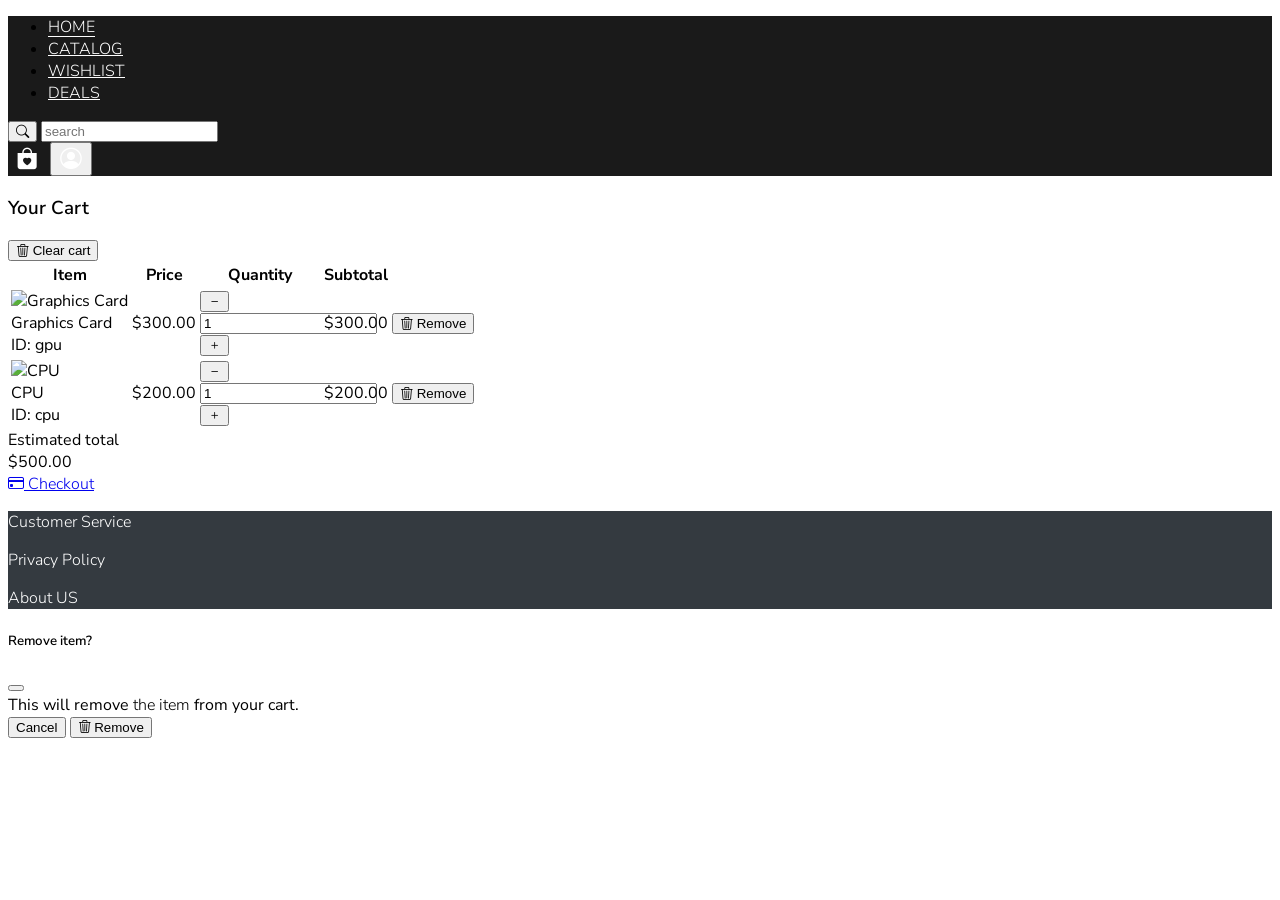
==== Cart.html @ 9d23aeee "Cart and checkout code for iteration2 change them to bootswatch lux and using bootstrape icon" ====
<!DOCTYPE html>
<html lang="en">
<head>
    <meta charset="UTF-8">
    <meta name="viewport" content="width=device-width, initial-scale=1.0">
    <title>Cart</title>
    <link rel="preconnect" href="https://fonts.googleapis.com">
    <link rel="preconnect" href="https://fonts.gstatic.com" crossorigin>
    <link href="https://fonts.googleapis.com/css2?family=Nunito+Sans:wght@300;600&display=swap" rel="stylesheet">
    <link rel="stylesheet" href="https://cdn.jsdelivr.net/npm/bootswatch@5.3.3/dist/lux/bootstrap.min.css">
    <link href="https://cdn.jsdelivr.net/npm/bootstrap-icons@1.11.3/font/bootstrap-icons.min.css" rel="stylesheet">
    <link href="./styles.css" rel="stylesheet">
</head>
<body class="bg-white d-flex flex-column min-vh-100">

<!-- Navbar -->
<nav class="navbar navbar-expand-lg app-navbar navbar-dark">
  <div class="container-fluid">
    <div class="navbar-collapse">
      <ul class="navbar-nav me-auto mb-0">
        <li class="nav-item">
          <a class="nav-link active" href="index.html">HOME</a>
        </li>
        <li class="nav-item">
          <a class="nav-link" href="catalog.html">CATALOG</a>
        </li>
        <li class="nav-item">
          <a class="nav-link" href="wishlist.html">WISHLIST</a>
        </li>
        <li class="nav-item">
          <a class="nav-link" href="deals.html">DEALS</a>
        </li>
      </ul>
      <div class="d-flex align-items-center gap-2">
        <div class="input-group">
          <button class="btn btn-outline-secondary">
            <i class="bi bi-search"></i>
          </button>
          <input type="text" class="form-control" placeholder="search">
        </div>
        <a class="btn btn-link nav-icon-btn" href="Cart.html" aria-label="Cart">
          <i class="bi bi-bag-heart-fill"></i>
        </a>
        <button class="btn btn-link nav-icon-btn" type="button" aria-label="User profile">
          <i class="bi bi-person-circle"></i>
        </button>
      </div>
    </div>
  </div>
</nav>

<!-- Content -->
<div class="container mt-4 flex-grow-1">

    <div class="d-flex align-items-center justify-content-between gap-3 mb-3">
        <h3 class="mb-0">Your Cart</h3>
        <button id="clearCartBtn" class="btn btn-outline-danger btn-sm">
            <i class="bi bi-trash3 me-1"></i>
            Clear cart
        </button>
    </div>

    <div id="cartAlertHost" class="mb-3" aria-live="polite" aria-atomic="true"></div>

    <table class="table bg-white">
        <thead>
            <tr>
                <th>Item</th>
                <th>Price</th>
                <th>Quantity</th>
                <th class="text-end">Subtotal</th>
                <th></th>
            </tr>
        </thead>
        <tbody id="cartTbody"></tbody>
    </table>

    <div class="row g-3 align-items-center">
        <div class="col-12 col-md">
            <div class="d-flex flex-wrap gap-3 align-items-center">
                <div class="me-auto">
                    <div class="text-muted small">Estimated total</div>
                    <div class="h5 mb-0" id="cartTotal">$0.00</div>
                </div>
                <a id="checkoutBtn" href="checkout.html" class="btn btn-success btn-lg">
                    <i class="bi bi-credit-card me-1"></i>
                    Checkout
                </a>
            </div>
        </div>
    </div>

</div>

<!-- Footer -->
<footer class="app-footer mt-auto">
  <div class="container py-3">
    <div class="d-flex gap-4">
      <p class="mb-0">Customer Service</p>
      <p class="mb-0">Privacy Policy</p>
      <p class="mb-0">About US</p>
    </div>
  </div>
</footer>

<!-- Remove confirmation modal -->
<div class="modal fade" id="removeConfirmModal" tabindex="-1" aria-labelledby="removeConfirmTitle" aria-hidden="true">
  <div class="modal-dialog modal-dialog-centered">
    <div class="modal-content">
      <div class="modal-header">
        <h5 class="modal-title" id="removeConfirmTitle">Remove item?</h5>
        <button type="button" class="btn-close" data-bs-dismiss="modal" aria-label="Close"></button>
      </div>
      <div class="modal-body">
        <div class="text-muted">This will remove <span class="fw-semibold" id="removeItemName">the item</span> from your cart.</div>
      </div>
      <div class="modal-footer">
        <button type="button" class="btn btn-outline-secondary" data-bs-dismiss="modal">Cancel</button>
        <button type="button" class="btn btn-danger" id="confirmRemoveBtn">
          <i class="bi bi-trash3 me-1"></i>
          Remove
        </button>
      </div>
    </div>
  </div>
</div>

<script src="https://cdn.jsdelivr.net/npm/bootstrap@5.3.3/dist/js/bootstrap.bundle.min.js"></script>
<script src="./cart.js"></script>
</body>
</html>
---- styles.css ----
/* GA8 typography */
:root {
  --app-font: "Nunito Sans", -apple-system, BlinkMacSystemFont, "Segoe UI", Roboto,
    "Helvetica Neue", Arial, sans-serif, "Apple Color Emoji", "Segoe UI Emoji",
    "Segoe UI Symbol";
}

body {
  font-family: var(--app-font);
}

h1, h2, h3, h4, h5, h6 {
  font-family: var(--app-font);
  font-weight: 600;
}

p, a, span, li, input, button, label, small {
  font-weight: 300;
}

/* GA8 palette helpers */
.app-navbar {
  background: #1a1a1a;
}

.app-navbar .nav-link,
.app-navbar .navbar-brand {
  color: #ffffff;
}

.app-navbar .nav-link.active,
.app-navbar .nav-link:focus,
.app-navbar .nav-link:hover {
  color: #ffffff;
  text-decoration: underline;
  text-underline-offset: 0.25rem;
}

.app-footer {
  background: #343a40;
  color: #ffffff;
}

/* Navbar icon buttons (no circle) */
.nav-icon-btn {
  color: #ffffff;
  padding: 0.25rem 0.5rem;
  line-height: 1;
  text-decoration: none;
}

.nav-icon-btn i {
  font-size: 1.35rem;
  line-height: 1;
}

.nav-icon-btn:hover,
.nav-icon-btn:focus-visible {
  color: #ffffff;
  opacity: 0.9;
}

/* Small UX polish for Cart/Checkout */
.table > :not(caption) > * > * {
  vertical-align: middle;
}

.cart-qty {
  width: 7.5rem;
}
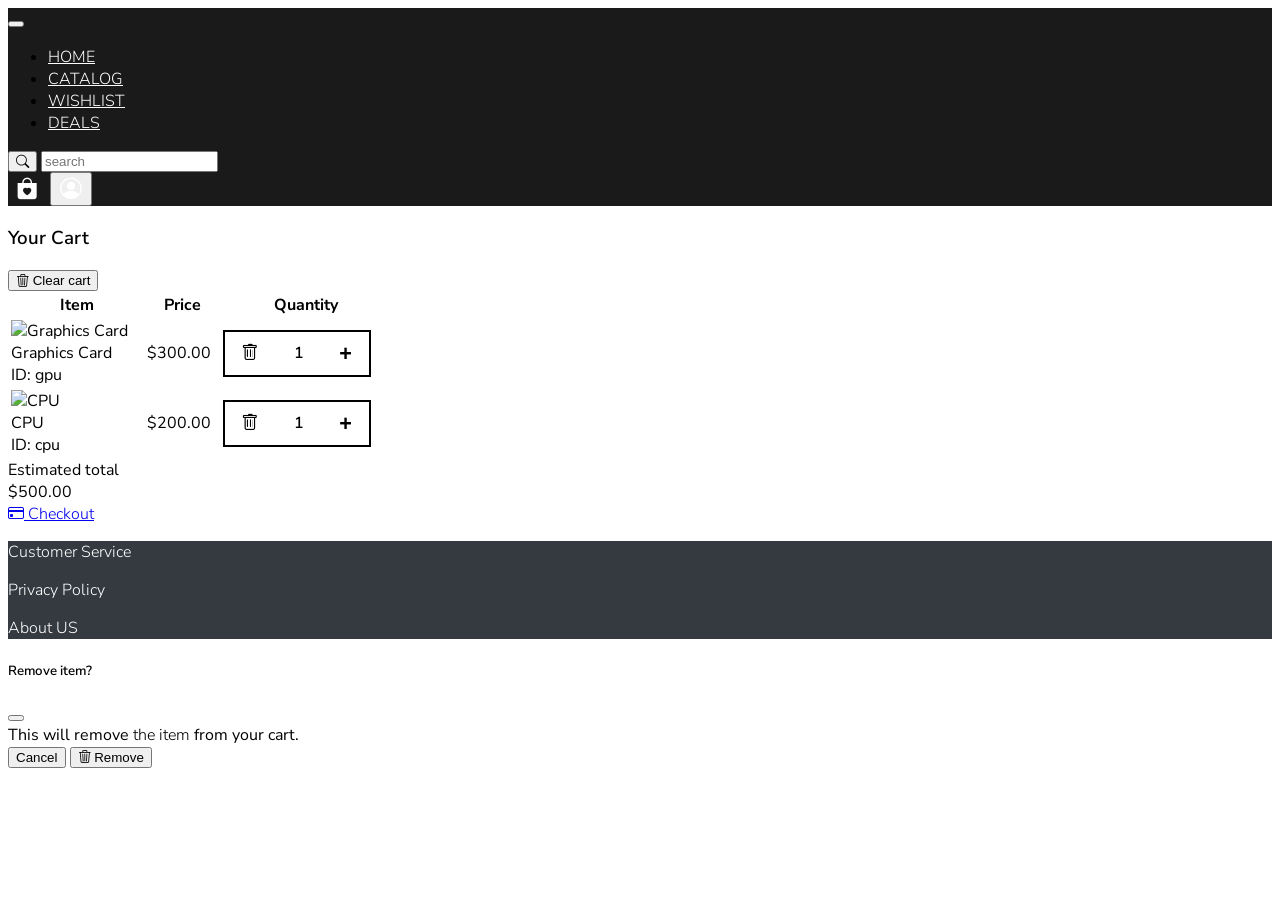
==== commit a2c2b0fe: "Add files via upload" ====
--- a/Cart.html
+++ b/Cart.html
@@ -16,10 +16,13 @@
 <!-- Navbar -->
 <nav class="navbar navbar-expand-lg app-navbar navbar-dark">
   <div class="container-fluid">
-    <div class="navbar-collapse">
+    <button class="navbar-toggler border-0" type="button" data-bs-toggle="collapse" data-bs-target="#navbarMain" aria-controls="navbarMain" aria-expanded="false" aria-label="Toggle navigation">
+      <span class="navbar-toggler-icon"></span>
+    </button>
+    <div class="collapse navbar-collapse" id="navbarMain">
       <ul class="navbar-nav me-auto mb-0">
         <li class="nav-item">
-          <a class="nav-link active" href="index.html">HOME</a>
+          <a class="nav-link" href="index.html">HOME</a>
         </li>
         <li class="nav-item">
           <a class="nav-link" href="catalog.html">CATALOG</a>
@@ -31,7 +34,7 @@
           <a class="nav-link" href="deals.html">DEALS</a>
         </li>
       </ul>
-      <div class="d-flex align-items-center gap-2">
+      <div class="d-flex align-items-center gap-2 mt-2 mt-lg-0">
         <div class="input-group">
           <button class="btn btn-outline-secondary">
             <i class="bi bi-search"></i>
@@ -62,18 +65,18 @@
 
     <div id="cartAlertHost" class="mb-3" aria-live="polite" aria-atomic="true"></div>
 
-    <table class="table bg-white">
-        <thead>
-            <tr>
-                <th>Item</th>
-                <th>Price</th>
-                <th>Quantity</th>
-                <th class="text-end">Subtotal</th>
-                <th></th>
-            </tr>
-        </thead>
-        <tbody id="cartTbody"></tbody>
-    </table>
+    <div class="table-responsive cart-table-responsive">
+        <table class="table bg-white align-middle mb-0">
+            <thead>
+                <tr>
+                    <th scope="col">Item</th>
+                    <th scope="col">Price</th>
+                    <th scope="col">Quantity</th>
+                </tr>
+            </thead>
+            <tbody id="cartTbody"></tbody>
+        </table>
+    </div>
 
     <div class="row g-3 align-items-center">
         <div class="col-12 col-md">
--- a/styles.css
+++ b/styles.css
@@ -65,7 +65,83 @@
   vertical-align: middle;
 }
 
-.cart-qty {
-  width: 7.5rem;
+/* Cart quantity control: trash | qty | + (square, black border) */
+.cart-qty-pill {
+  display: inline-flex;
+  align-items: center;
+  justify-content: space-between;
+  gap: 0.35rem;
+  min-width: 9.25rem;
+  max-width: 100%;
+  padding: 0.4rem 0.65rem;
+  background: #ffffff;
+  border: 2px solid #000000;
+  border-radius: 0;
+  box-sizing: border-box;
 }
 
+.cart-qty-pill-btn {
+  display: inline-flex;
+  align-items: center;
+  justify-content: center;
+  margin: 0;
+  padding: 0.25rem 0.4rem;
+  border: none;
+  background: transparent;
+  color: #000000;
+  line-height: 1;
+  cursor: pointer;
+  border-radius: 0;
+}
+
+.cart-qty-pill-btn:hover {
+  background: rgba(0, 0, 0, 0.08);
+}
+
+.cart-qty-pill-btn:focus-visible {
+  outline: 2px solid #000000;
+  outline-offset: 2px;
+}
+
+.cart-qty-pill .bi-trash {
+  font-size: 1.1rem;
+}
+
+.cart-qty-value {
+  flex: 1;
+  min-width: 1.5rem;
+  text-align: center;
+  font-weight: 600;
+  font-size: 1rem;
+  color: #000000;
+}
+
+.cart-qty-plus {
+  font-size: 1.35rem;
+  font-weight: 600;
+  line-height: 1;
+  color: #000000;
+}
+
+.cart-table-responsive {
+  overflow-x: auto;
+  -webkit-overflow-scrolling: touch;
+}
+
+.cart-table-responsive table {
+  min-width: 24rem;
+}
+
+@media (max-width: 575.98px) {
+  .cart-qty-pill {
+    min-width: 8.5rem;
+    padding: 0.35rem 0.5rem;
+  }
+
+  .cart-table-responsive .table th,
+  .cart-table-responsive .table td {
+    padding-left: 0.5rem;
+    padding-right: 0.5rem;
+  }
+}
+
